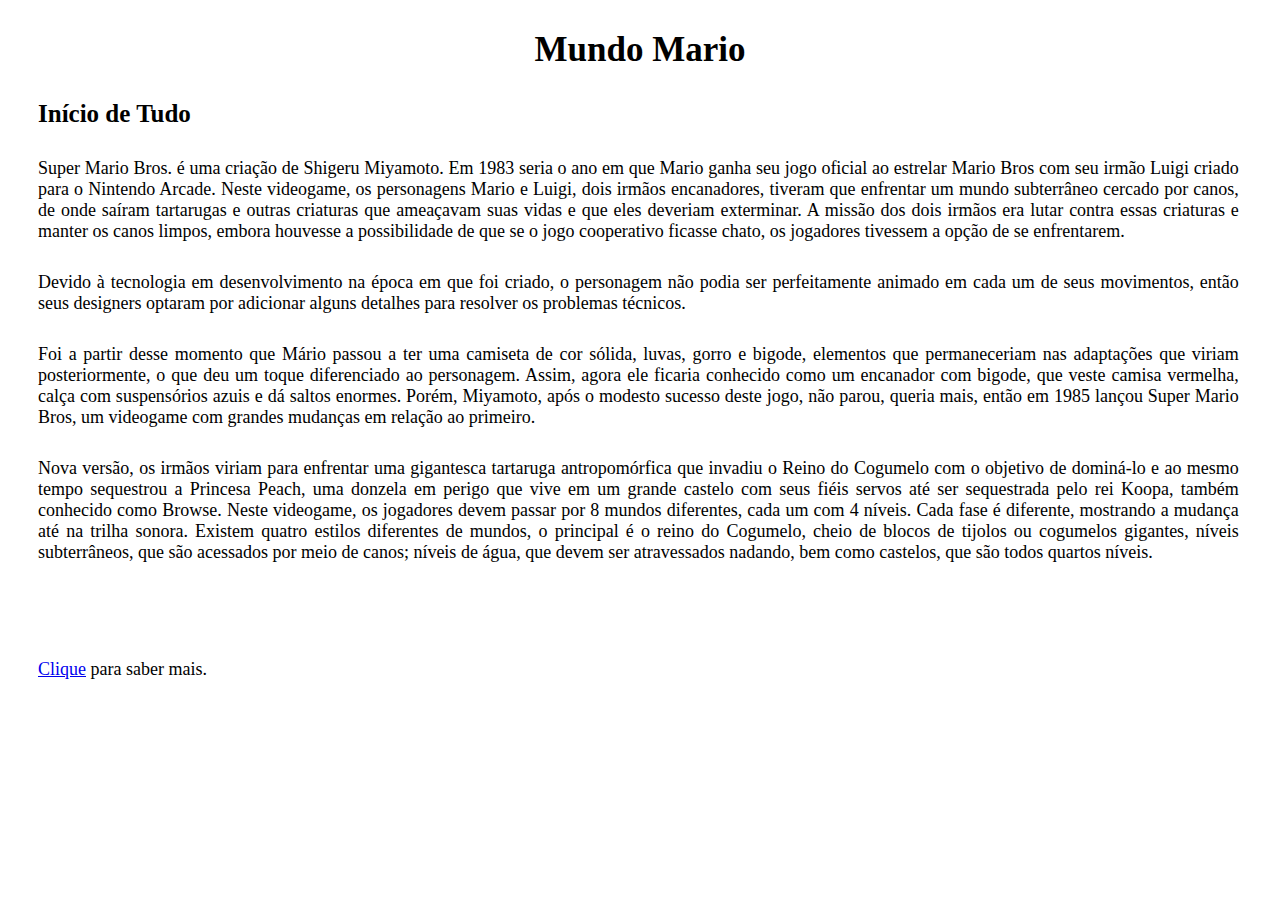
==== sobre.html @ c8750f6d "commit" ====
<!DOCTYPE html>
<html lang="en">
<head>
    <meta charset="UTF-8">
    <meta http-equiv="X-UA-Compatible" content="IE=edge">
    <meta name="viewport" content="width=device-width, initial-scale=1.0">
    <title>Super Mario Bros - O Filme</title>

    <link rel="shortcut icon" href="./src/imagens/favicon.ico" type="image/x-icon">

    <link rel="stylesheet" href="./src/css/estilos.css">

</head>
<body>
    <h1 class="sobre">Mundo Mario</h1>
    <h2 class="sobre2">Início de Tudo</h2>
    <p class="sobrep">
        Super Mario Bros. é uma criação de Shigeru Miyamoto. Em 1983 seria o ano em que Mario ganha seu jogo oficial ao estrelar Mario Bros com seu irmão Luigi criado para o Nintendo Arcade. Neste videogame, os personagens Mario e Luigi, dois irmãos encanadores, tiveram que enfrentar um mundo subterrâneo cercado por canos, de onde saíram tartarugas e outras criaturas que ameaçavam suas vidas e que eles deveriam exterminar.

        A missão dos dois irmãos era lutar contra essas criaturas e manter os canos limpos, embora houvesse a possibilidade de que se o jogo cooperativo ficasse chato, os jogadores tivessem a opção de se enfrentarem.
    </p>
    <p class="sobrep">Devido à tecnologia em desenvolvimento na época em que foi criado, o personagem não podia ser perfeitamente animado em cada um de seus movimentos, então seus designers optaram por adicionar alguns detalhes para resolver os problemas técnicos.</p>

        <P class="sobrep">Foi a partir desse momento que Mário passou a ter uma camiseta de cor sólida, luvas, gorro e bigode, elementos que permaneceriam nas adaptações que viriam posteriormente, o que deu um toque diferenciado ao personagem.
        
        Assim, agora ele ficaria conhecido como um encanador com bigode, que veste camisa vermelha, calça com suspensórios azuis e dá saltos enormes.
        
        Porém, Miyamoto, após o modesto sucesso deste jogo, não parou, queria mais, então em 1985 lançou Super Mario Bros, um videogame com grandes mudanças em relação ao primeiro.</P>
        
        <p class="sobrep"> Nova versão, os irmãos viriam para enfrentar uma gigantesca tartaruga antropomórfica que invadiu o Reino do Cogumelo com o objetivo de dominá-lo e ao mesmo tempo sequestrou a Princesa Peach, uma donzela em perigo que vive em um grande castelo com seus fiéis servos até ser sequestrada pelo rei Koopa, também conhecido como Browse.
        
        Neste videogame, os jogadores devem passar por 8 mundos diferentes, cada um com 4 níveis. Cada fase é diferente, mostrando a mudança até na trilha sonora.
        
        Existem quatro estilos diferentes de mundos, o principal é o reino do Cogumelo, cheio de blocos de tijolos ou cogumelos gigantes, níveis subterrâneos, que são acessados ​​por meio de canos; níveis de água, que devem ser atravessados ​​nadando, bem como castelos, que são todos quartos níveis.</p> <br> <br>
        <p class="sobrep"><a href="https://segredosdomundo.r7.com/mario-bros-historia/" target="_blank">Clique</a> para saber mais.</p>
</body>
</html>
---- src/css/estilos.css ----
body {
  font-family: 'Poppins';
}

.cabecalho {
  display: flex;
  justify-content: space-between;
  padding: 30px;
  max-width: 1440px;
  margin: 0 auto;
}

.cabecalho .logo {
  width: 65px;
}

.cabecalho .menu{
  display: flex;
  align-items: center;
  height: 100%;
}

.cabecalho nav li a {
  font-weight: bold;
  color: #ffffff;
  font-size: 25px;
  padding: 10px 20px;
  border-radius: 50px;
  transition: 0.2s;
}

.cabecalho nav li a:hover {
  background-color: #d5011d;
}

.container {
  max-width: 1440px;
  margin: 0 auto;
  display: flex;
  align-items: center;
  height: calc(100vh - 132px);
  padding: 0 30px 30px;
}

.container .imagem-titulo {
  max-width: 500px;
}

.container .descricao {
  color: #a8adb7;
  width: 85%;
  font-size: 18px;
  margin: 30px 0;
}

.container .botao-trailer {
  background-color: #ff0021;
  color: #ffffff;
  padding: 15px;
  font-size: 18px;
  font-weight: bold;
  cursor: pointer;
  border: none;
  text-transform: uppercase;
  transition: 0.5s all ease-in-out;
}

.container .botao-trailer:hover {
  transform: scale(1.1)
}

.fundo-video {
  position: absolute;
  z-index: -1;
  width: 100vw;
  height: 100vh;
  overflow: hidden;
  display: flex;
  justify-content: center;
}

.fundo-video .video {
  height: 100vh;
}

.fundo-video::after {
  content: "";
  height: 100vh;
  width: 100vw;
  position: absolute;
  top: 0;
  left: 0;
  background: linear-gradient(90deg, rgba(0,0,0,1) 0%, rgba(0,0,0,0.8) 50%, rgba(0,0,0,1) 100%);
}

.modal {
  position: fixed;
  width: 100vw;
  height: 100vh;
  top: 0;
  left: 0;
  background-color: rgba(52, 52, 50, 0.749);
  opacity: 0;
  visibility: hidden;
}

.conteudo-modal {
  display: flex;
  justify-content: center;
  align-items: center;
  flex-direction: column;
  height: 100vh;
  border-radius: 5px;
  gap: 15px;
}

.fechar-modal {
  background-color: #ffffff;
  color: #f03a17;
  font-weight: bold;
  font-size: 20px;
  width: 40px;
  text-align: center;
  cursor: pointer;
  border-radius: 10px;
}

.modal iframe {
  border-width: 0;
  width: 640px;
  height: 360px;
}

.modal.aberto {
  opacity: 1;
  visibility: visible;
}

.rodape{
    background-color: #2f3c57;
    color: #ffffff;
    text-align: center;
    bottom: 0;
    left: 0;
    height: 50px;
    position: fixed;
    width: 100%;
}

.social{
  color: #5fd019;
}

.sobre{
  color: #000000;
  font-size: 35px;
  margin: 30px 0;
  text-align: center;
}

.sobrep{
  color: #000000;
  width: 95%;
  font-size: 18px;
  margin: 30px;
  text-align: justify;
}

.sobre2{
  color: #000000;
  font-size: 25px;
  margin: 30px;
  width: 95%;
}
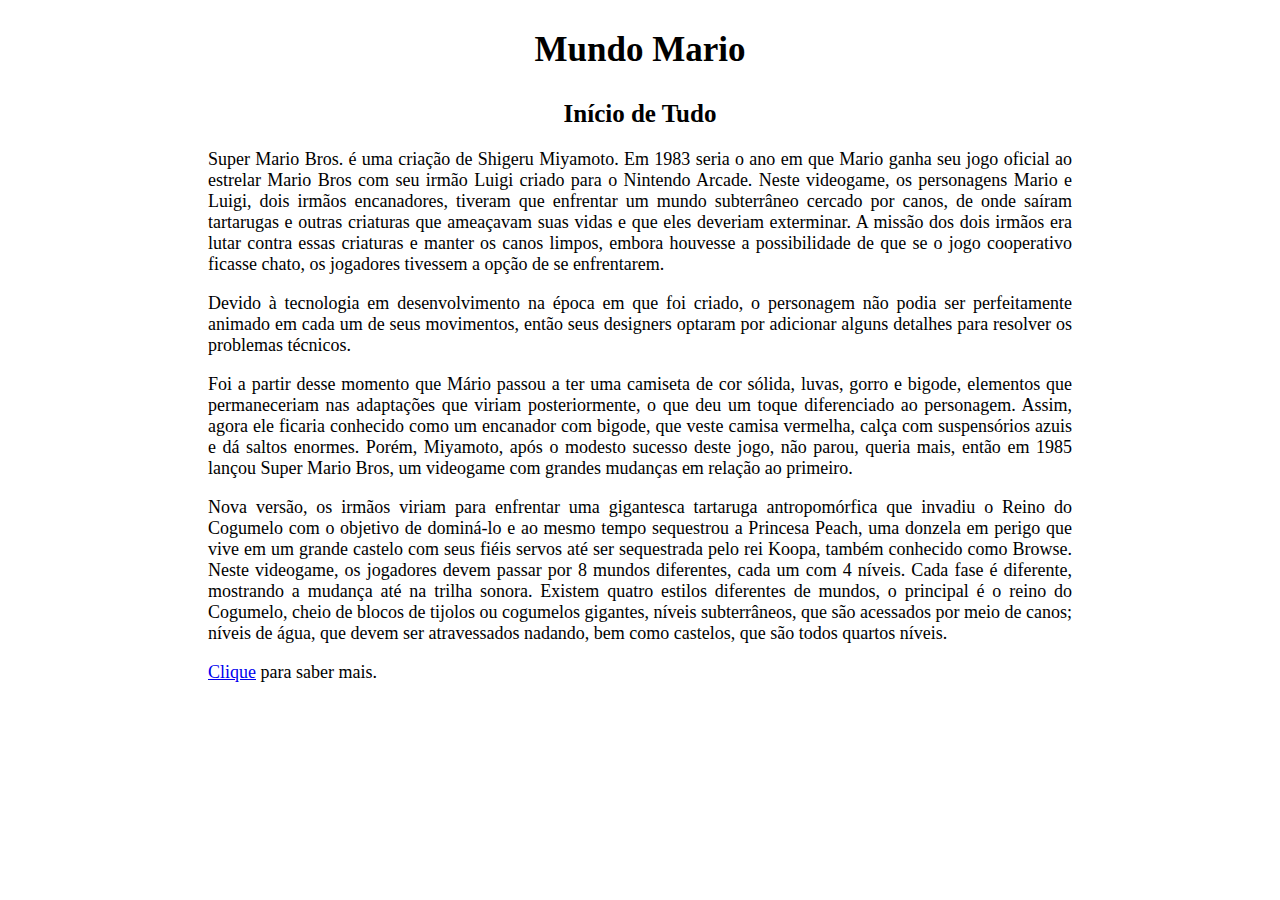
==== commit 474032a1: "commit" ====
--- a/sobre.html
+++ b/sobre.html
@@ -18,8 +18,8 @@
         Super Mario Bros. é uma criação de Shigeru Miyamoto. Em 1983 seria o ano em que Mario ganha seu jogo oficial ao estrelar Mario Bros com seu irmão Luigi criado para o Nintendo Arcade. Neste videogame, os personagens Mario e Luigi, dois irmãos encanadores, tiveram que enfrentar um mundo subterrâneo cercado por canos, de onde saíram tartarugas e outras criaturas que ameaçavam suas vidas e que eles deveriam exterminar.
 
         A missão dos dois irmãos era lutar contra essas criaturas e manter os canos limpos, embora houvesse a possibilidade de que se o jogo cooperativo ficasse chato, os jogadores tivessem a opção de se enfrentarem.
-    </p>
-    <p class="sobrep">Devido à tecnologia em desenvolvimento na época em que foi criado, o personagem não podia ser perfeitamente animado em cada um de seus movimentos, então seus designers optaram por adicionar alguns detalhes para resolver os problemas técnicos.</p>
+        </p>
+        <p class="sobrep">Devido à tecnologia em desenvolvimento na época em que foi criado, o personagem não podia ser perfeitamente animado em cada um de seus movimentos, então seus designers optaram por adicionar alguns detalhes para resolver os problemas técnicos.</p>
 
         <P class="sobrep">Foi a partir desse momento que Mário passou a ter uma camiseta de cor sólida, luvas, gorro e bigode, elementos que permaneceriam nas adaptações que viriam posteriormente, o que deu um toque diferenciado ao personagem.
         
@@ -31,7 +31,7 @@
         
         Neste videogame, os jogadores devem passar por 8 mundos diferentes, cada um com 4 níveis. Cada fase é diferente, mostrando a mudança até na trilha sonora.
         
-        Existem quatro estilos diferentes de mundos, o principal é o reino do Cogumelo, cheio de blocos de tijolos ou cogumelos gigantes, níveis subterrâneos, que são acessados ​​por meio de canos; níveis de água, que devem ser atravessados ​​nadando, bem como castelos, que são todos quartos níveis.</p> <br> <br>
+        Existem quatro estilos diferentes de mundos, o principal é o reino do Cogumelo, cheio de blocos de tijolos ou cogumelos gigantes, níveis subterrâneos, que são acessados ​​por meio de canos; níveis de água, que devem ser atravessados ​​nadando, bem como castelos, que são todos quartos níveis.</p>
         <p class="sobrep"><a href="https://segredosdomundo.r7.com/mario-bros-historia/" target="_blank">Clique</a> para saber mais.</p>
 </body>
 </html>--- a/src/css/estilos.css
+++ b/src/css/estilos.css
@@ -158,18 +158,26 @@
   text-align: center;
 }
 
-.sobrep{
+/* .sobrep{
   color: #000000;
   width: 95%;
   font-size: 18px;
   margin: 30px;
   text-align: justify;
-}
+} */
 
 .sobre2{
   color: #000000;
   font-size: 25px;
-  margin: 30px;
-  width: 95%;
+  text-align: center;
 }
 
+  .sobrep {
+    border: 0;
+    font: inherit;
+    font-size: 18px;
+   margin-left: 200px;
+   margin-right: 200px;
+    text-align: justify;
+}
+
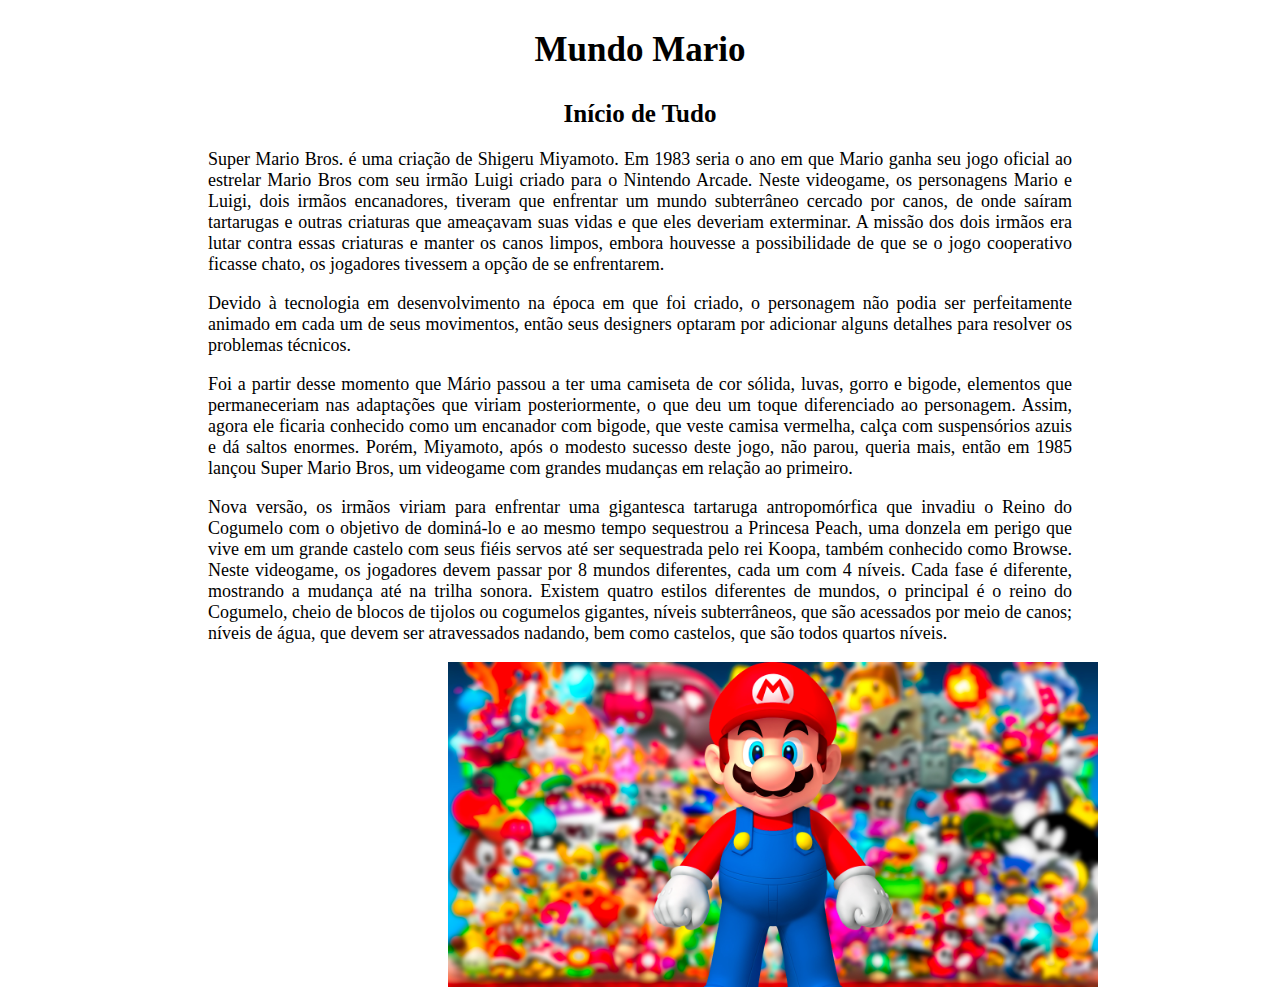
==== commit 5b94cb8c: "commit" ====
--- a/sobre.html
+++ b/sobre.html
@@ -32,6 +32,10 @@
         Neste videogame, os jogadores devem passar por 8 mundos diferentes, cada um com 4 níveis. Cada fase é diferente, mostrando a mudança até na trilha sonora.
         
         Existem quatro estilos diferentes de mundos, o principal é o reino do Cogumelo, cheio de blocos de tijolos ou cogumelos gigantes, níveis subterrâneos, que são acessados ​​por meio de canos; níveis de água, que devem ser atravessados ​​nadando, bem como castelos, que são todos quartos níveis.</p>
-        <p class="sobrep"><a href="https://segredosdomundo.r7.com/mario-bros-historia/" target="_blank">Clique</a> para saber mais.</p>
+            <a href="https://segredosdomundo.r7.com/mario-bros-historia/" target="_blank">
+            <figure>
+                <img src="src/imagens/mundo-mario.jfif" alt="Mario Bros">
+            </figure>
+            </a>
 </body>
 </html>--- a/src/css/estilos.css
+++ b/src/css/estilos.css
@@ -172,6 +172,11 @@
   text-align: center;
 }
 
+figure img{
+  width: 650px;
+  margin-left: 400px;
+}
+
   .sobrep {
     border: 0;
     font: inherit;
